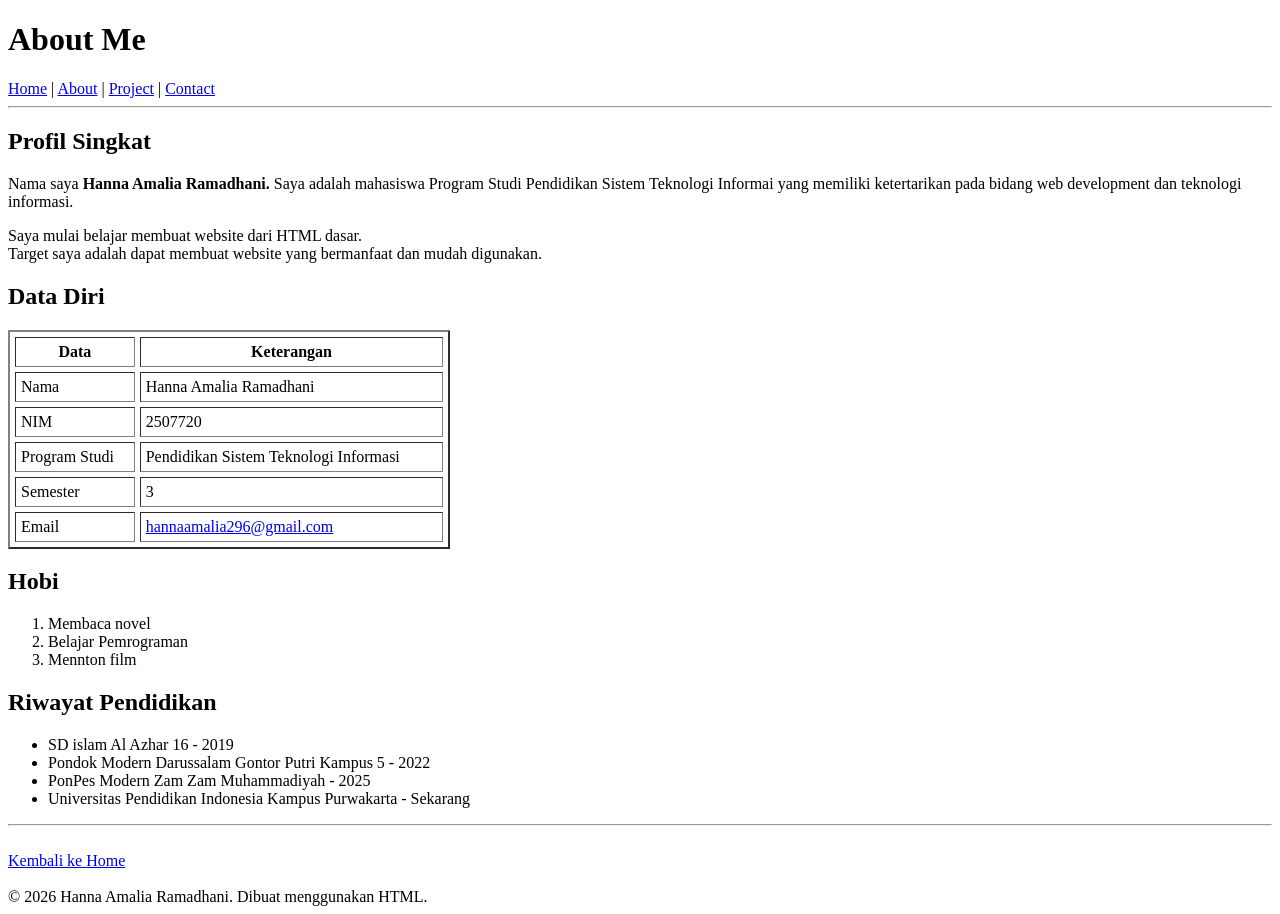
==== about.html @ aa4626b9 "commit1" ====
<!doctype html>
<html lang="id">
  <head>
    <title>Personal Website</title>
  </head>
  <body>
    <h1>About Me</h1>
    <nav>
      <a href="index.html">Home</a> | <a href="about.html">About</a> |
      <a href="project.html">Project</a> | <a href="contact.html">Contact</a>
    </nav>
    <hr />
    <h2>Profil Singkat</h2>
    Nama saya <b>Hanna Amalia Ramadhani.</b> Saya adalah mahasiswa Program Studi
    Pendidikan Sistem Teknologi Informai yang memiliki ketertarikan pada bidang
    web development dan teknologi informasi.
    <p>
      Saya mulai belajar membuat website dari HTML dasar.
      <br />
      Target saya adalah dapat membuat website yang bermanfaat dan mudah
      digunakan.
    </p>
    <h2>Data Diri</h2>
    <table border="2" cellspacing="5" cellpadding="5" width="35%">
      <tr>
        <td style="text-align: center"><b>Data</b></td>
        <td style="text-align: center"><b>Keterangan</b></td>
      </tr>
      <tr>
        <td>Nama</td>
        <td>Hanna Amalia Ramadhani</td>
      </tr>
      <tr>
        <td>NIM</td>
        <td>2507720</td>
      </tr>
      <tr>
        <td>Program Studi</td>
        <td>Pendidikan Sistem Teknologi Informasi</td>
      </tr>
      <tr>
        <td>Semester</td>
        <td>3</td>
      </tr>
      <tr>
        <td>Email</td>
        <td>
          <a href="mailto:hannaamalia296@gmail.com">hannaamalia296@gmail.com</a>
        </td>
      </tr>
    </table>
    <h2>Hobi</h2>
    <ol>
      <li>Membaca novel</li>
      <li>Belajar Pemrograman</li>
      <li>Mennton film</li>
    </ol>
    <h2>Riwayat Pendidikan</h2>
    <ul>
      <li>SD islam Al Azhar 16 - 2019</li>
      <li>Pondok Modern Darussalam Gontor Putri Kampus 5 - 2022</li>
      <li>PonPes Modern Zam Zam Muhammadiyah - 2025</li>
      <li>Universitas Pendidikan Indonesia Kampus Purwakarta - Sekarang</li>
    </ul>
    <hr />
    <br />
    <a href="index.html">Kembali ke Home</a>
    <br />
    <br />
    <footer>
      &copy; 2026 Hanna Amalia Ramadhani. Dibuat menggunakan HTML.
    </footer>
  </body>
</html>
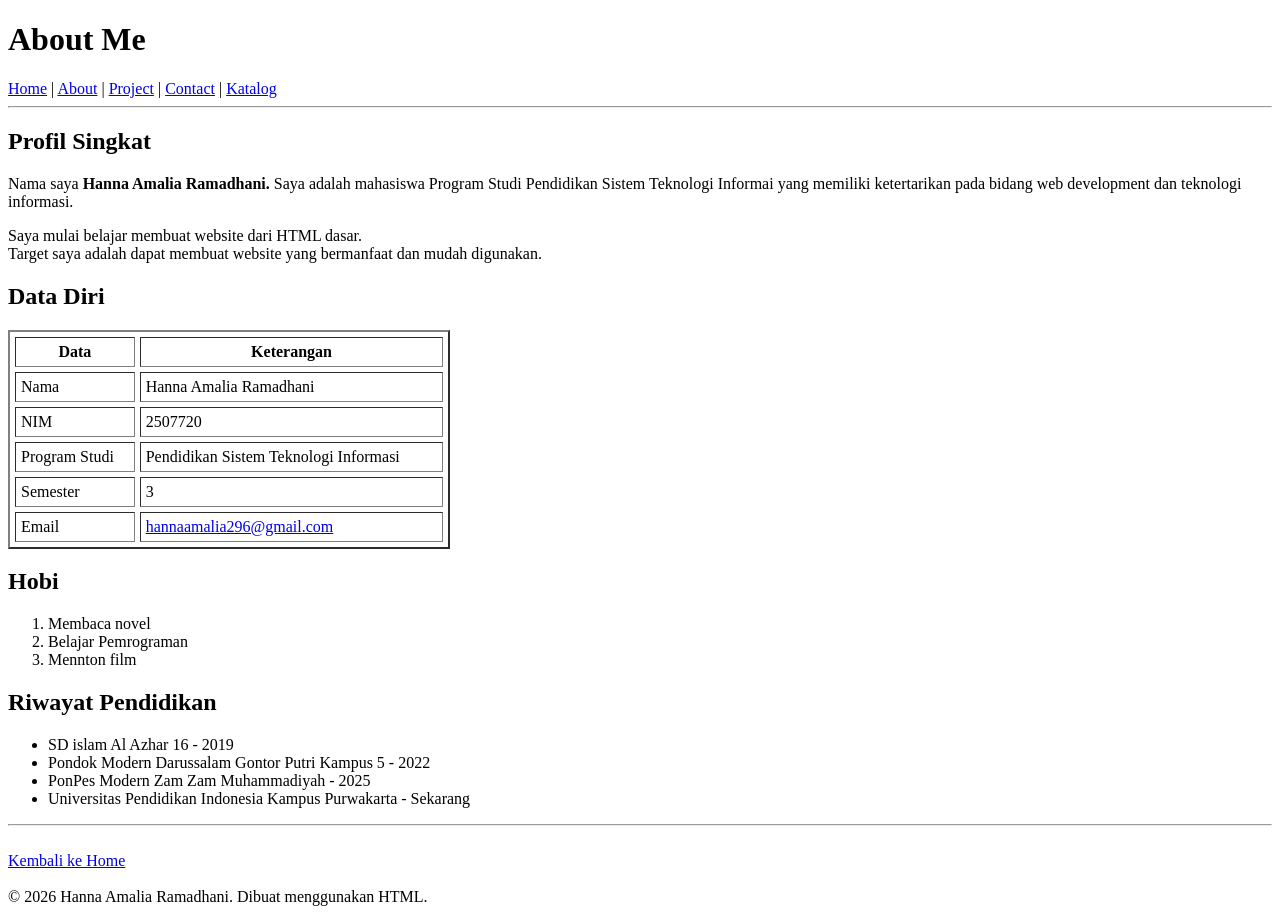
==== commit db21314d: "membuat tab katalog" ====
--- a/about.html
+++ b/about.html
@@ -7,7 +7,8 @@
     <h1>About Me</h1>
     <nav>
       <a href="index.html">Home</a> | <a href="about.html">About</a> |
-      <a href="project.html">Project</a> | <a href="contact.html">Contact</a>
+      <a href="project.html">Project</a> | <a href="contact.html">Contact</a> |
+      <a href="katalog.html">Katalog</a>
     </nav>
     <hr />
     <h2>Profil Singkat</h2>
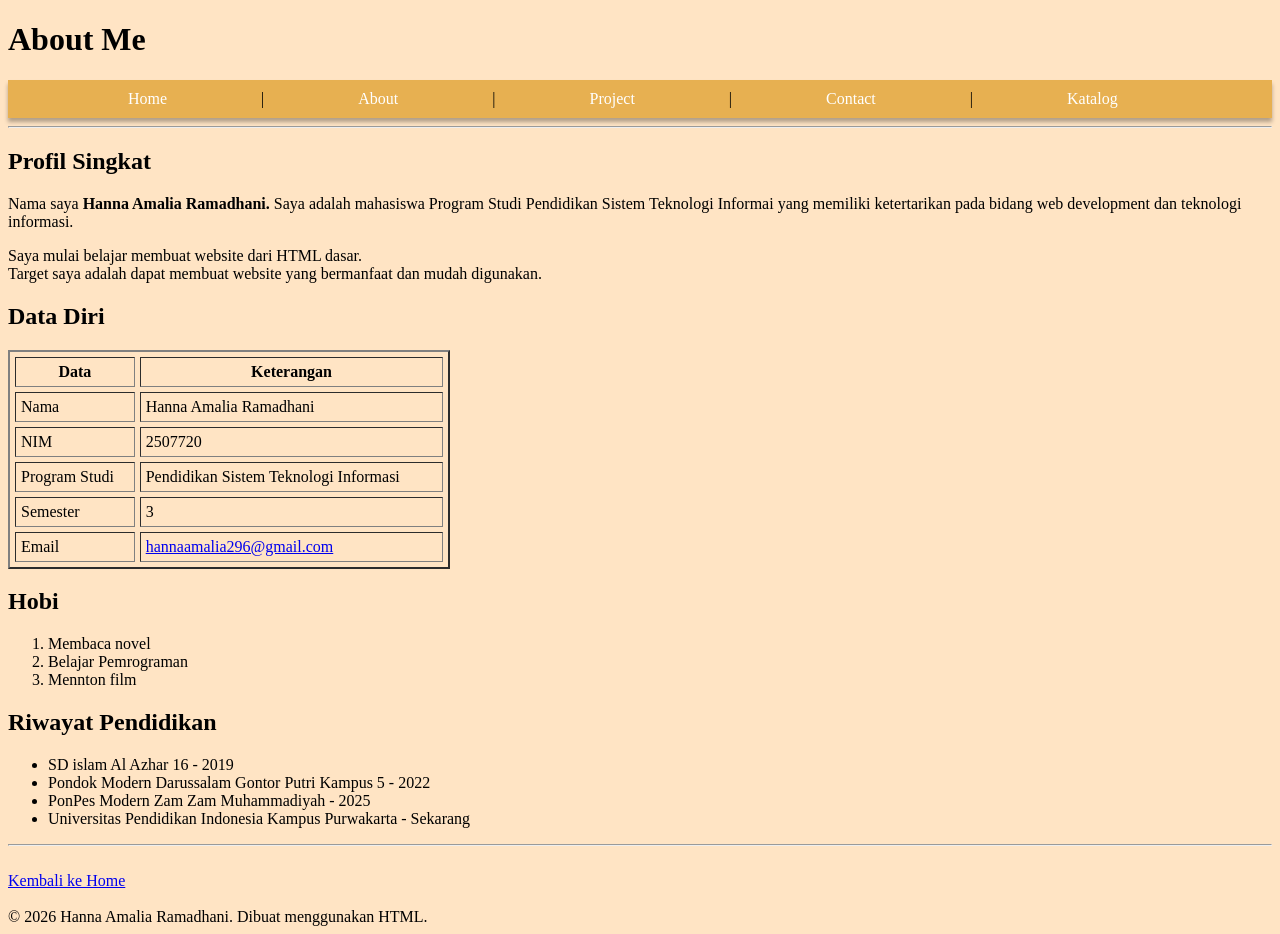
==== commit 3be68f1b: "update css" ====
--- a/about.html
+++ b/about.html
@@ -2,13 +2,17 @@
 <html lang="id">
   <head>
     <title>Personal Website</title>
+    <link rel="stylesheet" href="style.css" />
   </head>
   <body>
     <h1>About Me</h1>
     <nav>
-      <a href="index.html">Home</a> | <a href="about.html">About</a> |
-      <a href="project.html">Project</a> | <a href="contact.html">Contact</a> |
-      <a href="katalog.html">Katalog</a>
+      <div class="link-navbar">
+        <a href="index.html">Home</a> | <a href="about.html">About</a> |
+        <a href="project.html">Project</a> |
+        <a href="contact.html">Contact</a> |
+        <a href="katalog.html">Katalog</a>
+      </div>
     </nav>
     <hr />
     <h2>Profil Singkat</h2>
--- a/style.css
+++ b/style.css
@@ -0,0 +1,46 @@
+nav{
+    background-color: #e7b051;
+    display: flex;
+    align-items: center;
+    justify-content: space-between;
+    padding: 10px 30px;
+    box-shadow: 0px 4px 4px rgba(0, 0, 0, 0.307);
+}
+
+.logo{
+    height: 50px;
+    padding-left: 50px;
+}
+
+.link-navbar a{
+    text-decoration: none;
+    color: #ffff;
+    margin:90px;
+}
+
+#hero{
+    background: linear-gradient(to bottom, navy, skyblue);
+    display: flex;
+    padding: 50px;
+    align-items: center;
+    flex-wrap: wrap;
+    flex-direction: row;
+    justify-content: space-evenly;
+    padding: 50px 100px;
+}
+
+.hero-image{
+    height: 300px;
+}
+
+.deskripsi{
+    background-color: aliceblue;
+    width: 500px;
+    padding: 50px;
+    border-radius: 15px;
+}
+
+body{
+    background-color: bisque;
+
+}
